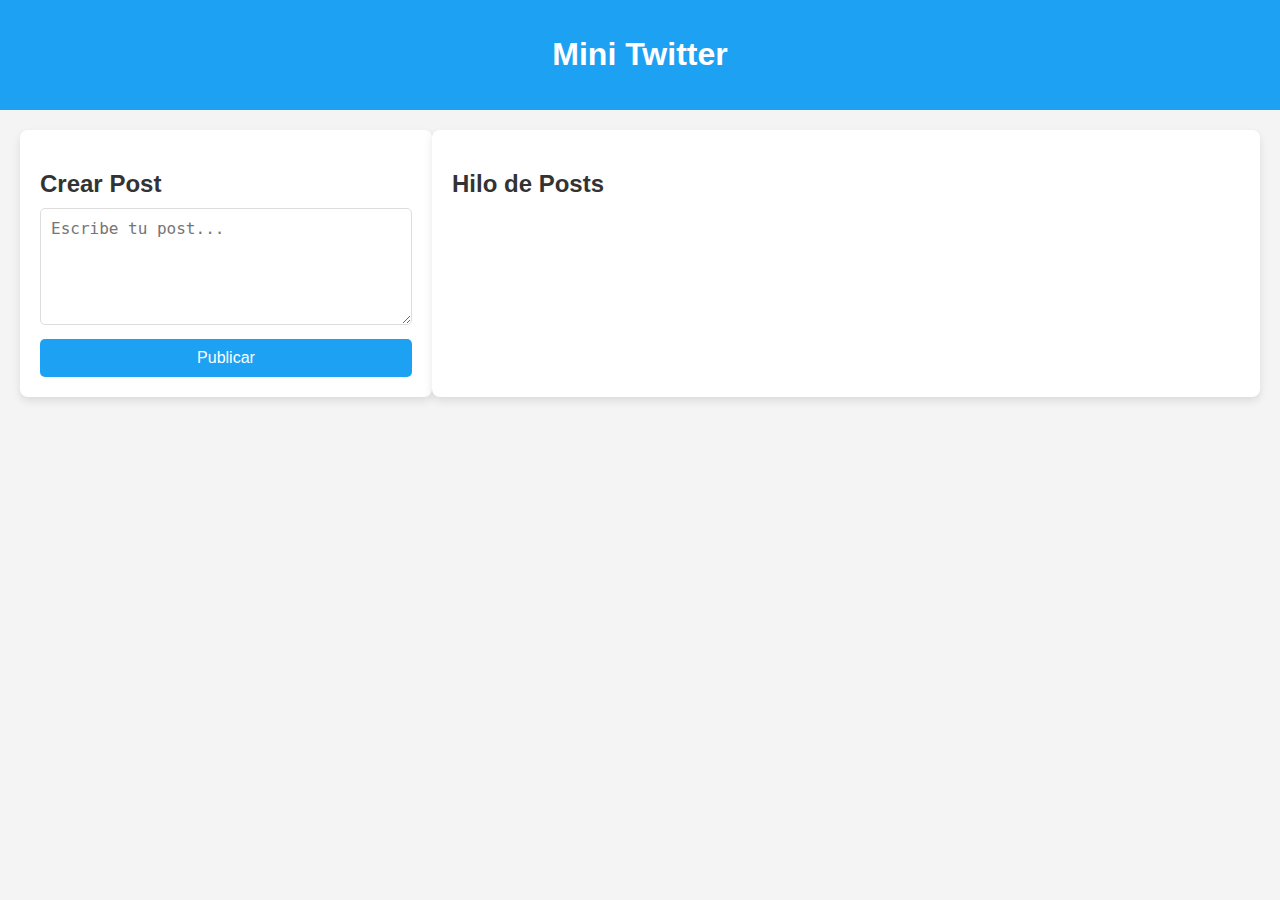
==== src/main/resources/static/index.html @ 7ff7dafe "add: static files" ====
<!DOCTYPE html>
<html lang="es">
<head>
    <meta charset="UTF-8">
    <meta name="viewport" content="width=device-width, initial-scale=1.0">
    <title>Mini Twitter</title>
    <link rel="stylesheet" href="styles.css">
    <script src="apiclient.js"></script>
    <script src="twitter.js"></script>
</head>
<body>
    <div class="navbar">
        <h1>Mini Twitter</h1>
    </div>
    <div class="container">
        <!-- Panel izquierdo para crear post -->
        <div class="left-panel">
            <h2>Crear Post</h2>
            <textarea id="postContent" placeholder="Escribe tu post..." rows="5"></textarea>
            <button id="submitPost" onclick="twitter.createPost()">Publicar</button>
        </div>

        <!-- Panel derecho para ver el hilo de posts -->
        <div class="right-panel">
            <h2>Hilo de Posts</h2>
            <div id="postList" class="post-list">
                <!-- Los posts aparecerán aquí -->
            </div>
        </div>
    </div>

    
</body>
</html>
---- src/main/resources/static/styles.css ----
/* Estilos generales */
body {
    font-family: Arial, sans-serif;
    margin: 0;
    padding: 0;
    background-color: #f4f4f4;
}

.container {
    display: flex;
    justify-content: space-between;
    padding: 20px;
}

.left-panel, .right-panel {
    width: 45%;
    background-color: #fff;
    padding: 20px;
    border-radius: 8px;
    box-shadow: 0 4px 8px rgba(0, 0, 0, 0.1);
}

.left-panel {
    flex: 0 0 30%;
}

.right-panel {
    flex: 1;
}

h2 {
    font-size: 1.5rem;
    margin-bottom: 10px;
    color: #333;
}

textarea {
    width: 100%;
    padding: 10px;
    font-size: 1rem;
    border-radius: 5px;
    border: 1px solid #ddd;
    margin-bottom: 10px;
    box-sizing: border-box;
}

button {
    background-color: #1da1f2;
    color: #fff;
    border: none;
    padding: 10px;
    border-radius: 5px;
    cursor: pointer;
    width: 100%;
    font-size: 1rem;
}

button:hover {
    background-color: #0d95e8;
}

.post-list {
    max-height: 400px;
    overflow-y: auto;
}

.post {
    background-color: #e1e8ed;
    padding: 15px;
    margin-bottom: 10px;
    border-radius: 8px;
    box-shadow: 0 1px 2px rgba(0, 0, 0, 0.1);
}

.post p {
    margin: 0;
    font-size: 1rem;
}

.post-time {
    font-size: 0.8rem;
    color: #657786;
    margin-top: 5px;
}

.post-item {
    background-color: #ffffff;
    padding: 15px;
    margin-bottom: 10px;
    border-radius: 8px;
    box-shadow: 0 2px 4px rgba(0, 0, 0, 0.1);
    border-left: 5px solid #1da1f2;
}

.post-item p {
    margin: 5px 0;
    font-size: 1rem;
    color: #333;
}

.post-item strong {
    color: #1da1f2;
}

.navbar {
    background-color: #1da1f2;
    color: white;
    padding: 15px;
    text-align: center;
  }
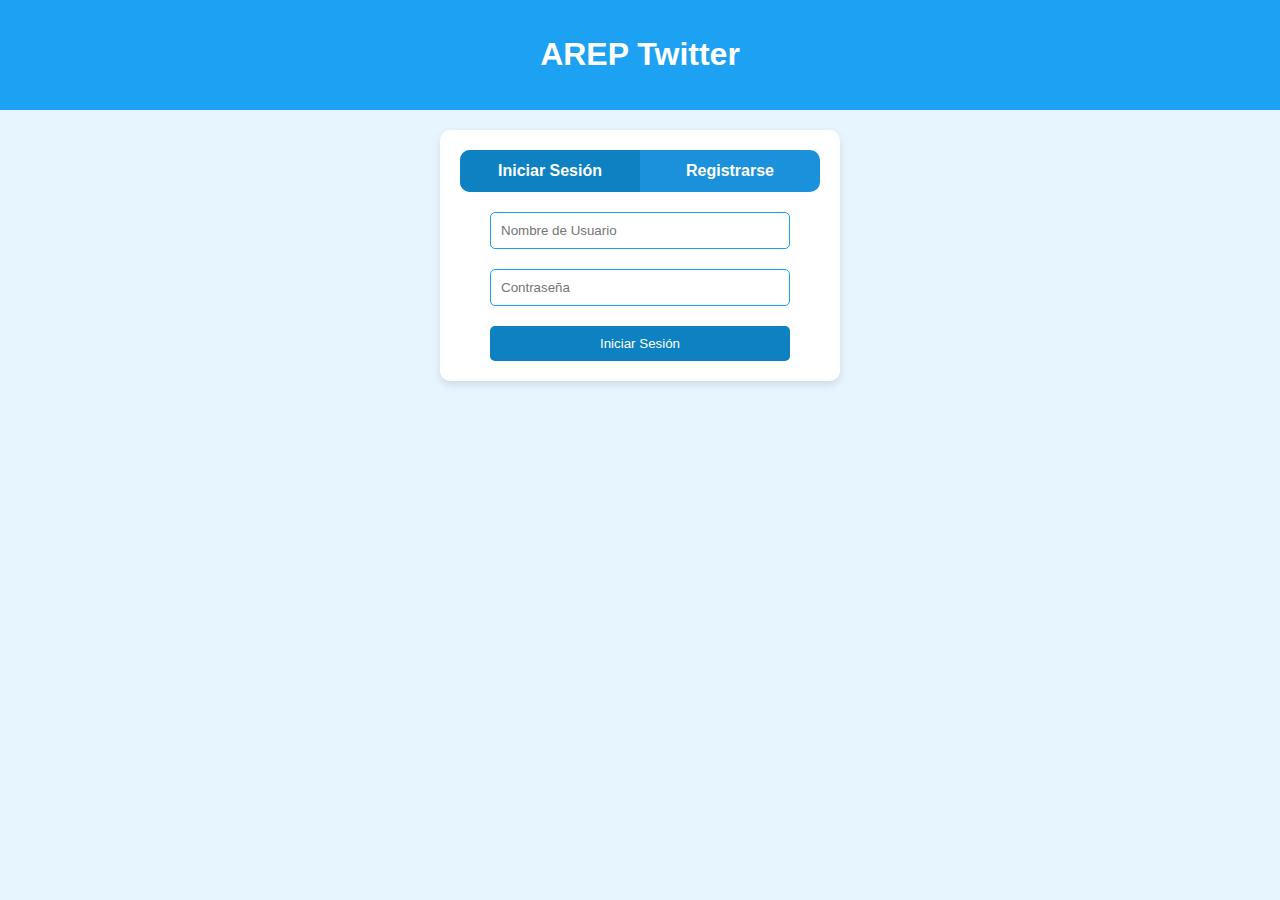
==== commit 0819ac2f: "Security" ====
--- a/src/main/resources/static/index.html
+++ b/src/main/resources/static/index.html
@@ -1,34 +1,61 @@
 <!DOCTYPE html>
 <html lang="es">
-<head>
-    <meta charset="UTF-8">
-    <meta name="viewport" content="width=device-width, initial-scale=1.0">
-    <title>Mini Twitter</title>
-    <link rel="stylesheet" href="styles.css">
-    <script src="apiclient.js"></script>
-    <script src="twitter.js"></script>
-</head>
-<body>
+  <head>
+    <meta charset="UTF-8" />
+    <meta name="viewport" content="width=device-width, initial-scale=1.0" />
+    <title>Autenticación</title>
+    <link rel="stylesheet" href="css/auth.css" />
+  </head>
+  <body>
     <div class="navbar">
-        <h1>Mini Twitter</h1>
-    </div>
-    <div class="container">
-        <!-- Panel izquierdo para crear post -->
-        <div class="left-panel">
-            <h2>Crear Post</h2>
-            <textarea id="postContent" placeholder="Escribe tu post..." rows="5"></textarea>
-            <button id="submitPost" onclick="twitter.createPost()">Publicar</button>
-        </div>
-
-        <!-- Panel derecho para ver el hilo de posts -->
-        <div class="right-panel">
-            <h2>Hilo de Posts</h2>
-            <div id="postList" class="post-list">
-                <!-- Los posts aparecerán aquí -->
-            </div>
-        </div>
+      <h1>AREP Twitter</h1>
     </div>
 
-    
-</body>
-</html>
+    <div class="auth-container">
+      <div class="tabs">
+        <button id="showLogin" class="active">Iniciar Sesión</button>
+        <button id="showRegister">Registrarse</button>
+      </div>
+
+      <div class="form-container">
+        <form id="loginForm" class="auth-form">
+          <input
+            type="text"
+            id="loginUsername"
+            placeholder="Nombre de Usuario"
+            required
+            autocomplete="off"
+          />
+          <input
+            type="password"
+            id="loginPassword"
+            placeholder="Contraseña"
+            required
+            autocomplete="off"
+          />
+          <button type="submit">Iniciar Sesión</button>
+        </form>
+
+        <form id="registerForm" class="auth-form hidden">
+          <input
+            type="text"
+            id="regUsername"
+            placeholder="Nombre de Usuario"
+            required
+            autocomplete="off"
+          />
+          <input
+            type="password"
+            id="regPassword"
+            placeholder="Contraseña"
+            required
+            autocomplete="off"
+          />
+          <button type="submit">Registrarse</button>
+        </form>
+      </div>
+    </div>
+    <script src="js/apiclient.js"></script>
+    <script src="js/auth.js"></script>
+  </body>
+</html>--- a/src/main/resources/static/css/auth.css
+++ b/src/main/resources/static/css/auth.css
@@ -0,0 +1,87 @@
+body {
+    font-family: Arial, sans-serif;
+    margin: 0;
+    padding: 0;
+    background-color: #e6f5ff;
+}
+
+.navbar {
+    background-color: #1da1f2;
+    color: white;
+    padding: 15px;
+    text-align: center;
+}
+
+.auth-container {
+    max-width: 400px;
+    margin: 20px auto;
+    padding: 20px;
+    background-color: white;
+    border-radius: 10px;
+    box-shadow: 0 4px 8px rgba(0, 0, 0, 0.1);
+    box-sizing: border-box;
+}
+
+.tabs {
+    display: flex;
+    justify-content: space-around;
+    margin-bottom: 20px;
+    background-color: #1a91da;
+    border-radius: 10px;
+    overflow: hidden;
+}
+
+.tabs button {
+    flex: 1;
+    padding: 12px;
+    border: none;
+    cursor: pointer;
+    font-size: 16px;
+    background: transparent;
+    color: white;
+    font-weight: bold;
+}
+
+.tabs .active {
+    background: #0d81c1;
+}
+
+.auth-form {
+    display: flex;
+    flex-direction: column;
+    gap: 10px;
+    align-items: center;
+}
+
+.auth-form input {
+    width: 100%;
+    max-width: 300px;
+    padding: 10px;
+    margin-bottom: 10px;
+    border: 1px solid #1da1f2;
+    border-radius: 5px;
+    box-sizing: border-box;
+}
+
+.auth-form button {
+    width: 100%;
+    max-width: 300px;
+    padding: 10px;
+    background-color: #0d81c1;
+    color: white;
+    border: none;
+    border-radius: 5px;
+    cursor: pointer;
+}
+
+.auth-form button:hover {
+    background-color: #0a66a0;
+}
+
+.hidden {
+    display: none;
+}
+
+.active {
+    font-weight: bold;
+}